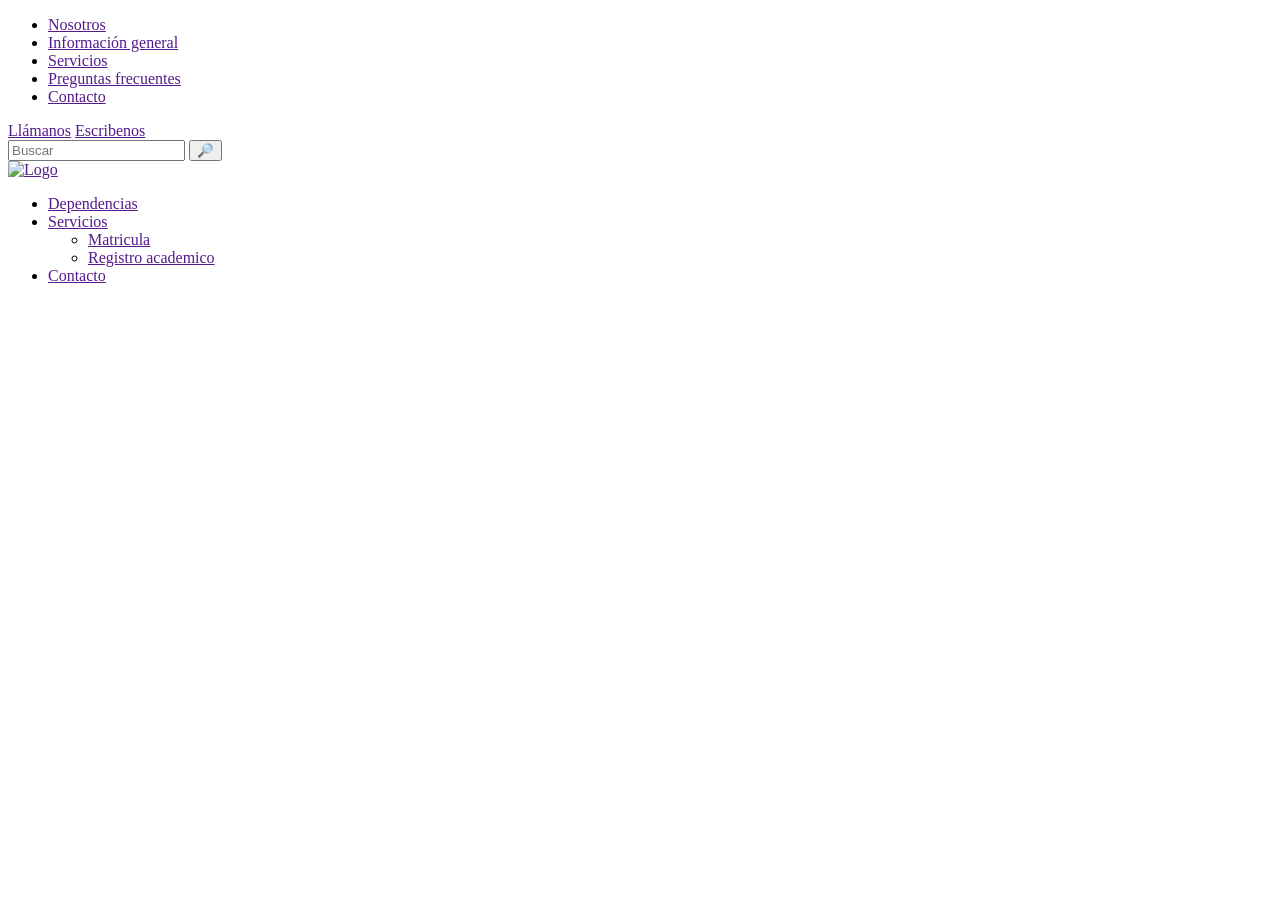
==== ejerciciosHtml/index.html @ 8e47d630 "inicio de proyecto - creacion de header" ====
<!DOCTYPE html>
<html lang="es">
<head>
    <meta charset="UTF-8">
    <meta name="viewport" content="width=device-width, initial-scale=1.0">
    <title>Ejercicios Html</title>
    <link rel="shortcut icon" href="favicon.ico" type="image/x-icon">
    <link rel="stylesheet" href="style.css">
</head>
<body>
    <header>
        <section class="saccion-verde">
            <nav class="texto-blanco menu">
                <ul>
                    <li>
                        <a href="">Nosotros</a>
                    </li>
                    <li>
                        <a href="">Información general</a>
                    </li>
                    <li>
                        <a href="">Servicios</a>
                    </li>
                    <li>
                        <a href="">Preguntas frecuentes</a>
                    </li>
                    <li>
                        <a href="">Contacto</a>
                    </li>
                </ul>
            </nav>
            <div class="Botones-cabecera">
                <a href="">Llámanos</a>
                <a href="">Escribenos</a>
            </div>
            <div class="buscar-area">
                <input type="text" name="buscar" id="buscar_input" placeholder="Buscar">
                <button>🔎</button>
            </div>
        </section>
        <section class="seccion2-cabecera">
            <div class="logo">
                <a href=""><img src="https://placehold.co/600x400" alt="Logo"></a>
            </div>
            <nav class="texto-blanco menu">
                <ul>
                    <li>
                        <a href="">Dependencias</a>
                    </li>
                    <li>
                        <a href="">Servicios</a>
                        <ul>
                            <li>
                                <a href="">Matricula</a>
                            </li>
                            <li>
                                <a href="">Registro academico</a>
                            </li>
                        </ul>
                    </li>
                    <li>
                        <a href="">Contacto</a>
                    </li>
                </ul>

            </nav>
        </section>
    </header>
</body>
</html>
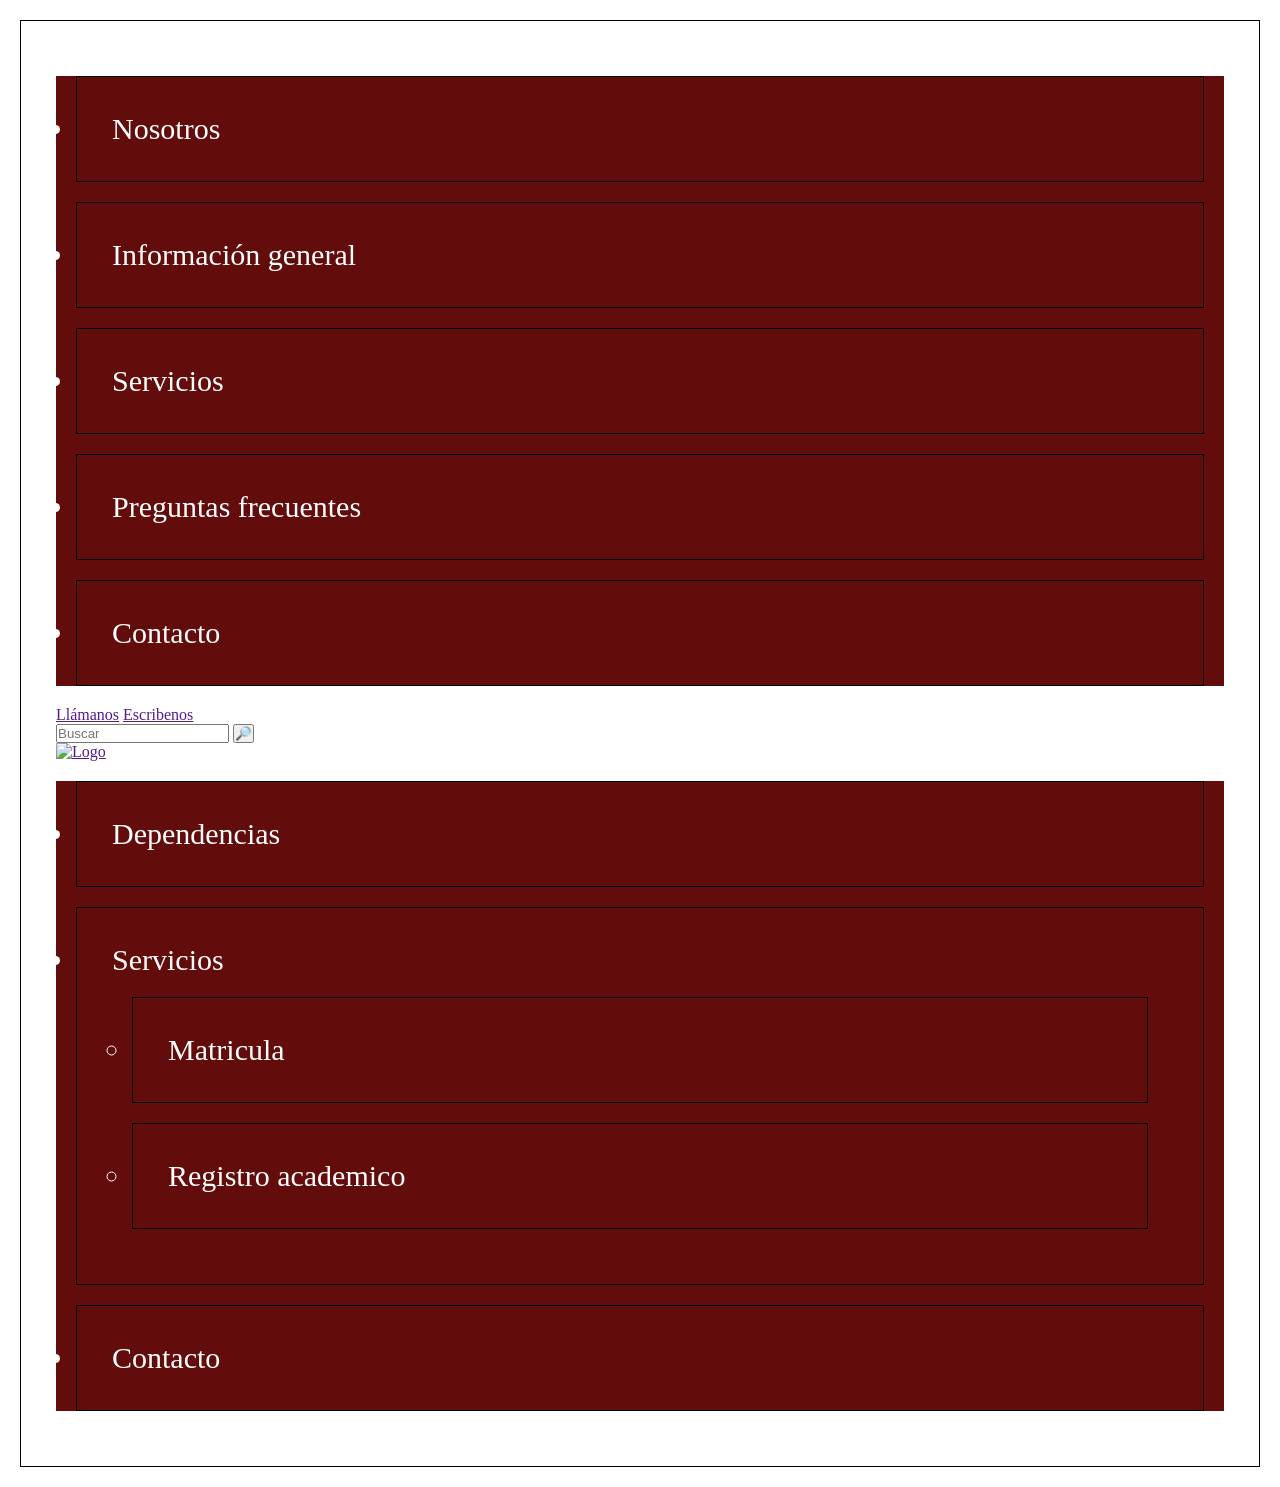
==== commit 478ed76f: "Atualizacion de estilos" ====
--- a/ejerciciosHtml/index.html
+++ b/ejerciciosHtml/index.html
@@ -4,7 +4,7 @@
     <meta charset="UTF-8">
     <meta name="viewport" content="width=device-width, initial-scale=1.0">
     <title>Ejercicios Html</title>
-    <link rel="shortcut icon" href="favicon.ico" type="image/x-icon">
+    <link rel="shortcut icon" href="img/favicon.ico" type="image/x-icon">
     <link rel="stylesheet" href="style.css">
 </head>
 <body>
--- a/ejerciciosHtml/style.css
+++ b/ejerciciosHtml/style.css
@@ -0,0 +1,34 @@
+*{
+    margin: 0;
+    padding: 0;
+    box-sizing: border-box;
+}
+
+header, li{
+    margin: 20px;
+    padding: 35px;
+    border: 1px solid black;
+}
+
+header nav a{
+    text-decoration: none;
+}
+
+header .texto-blanco{
+    background-color: rgb(98, 12, 12);
+}
+
+.texto-blanco, .texto-blanco a{
+    color: white;
+    font-size: 30px;
+}
+
+:root{
+    --color-principal-verde: #006634;
+    --color-principal-naranja: #ed6615;
+    --fondo-secciones-claro: #efece3;
+    --fuente-titulos: ;
+    --tamaño-titulos: 35px;
+    --margenes-entre-bloques: 100px;
+    
+}
